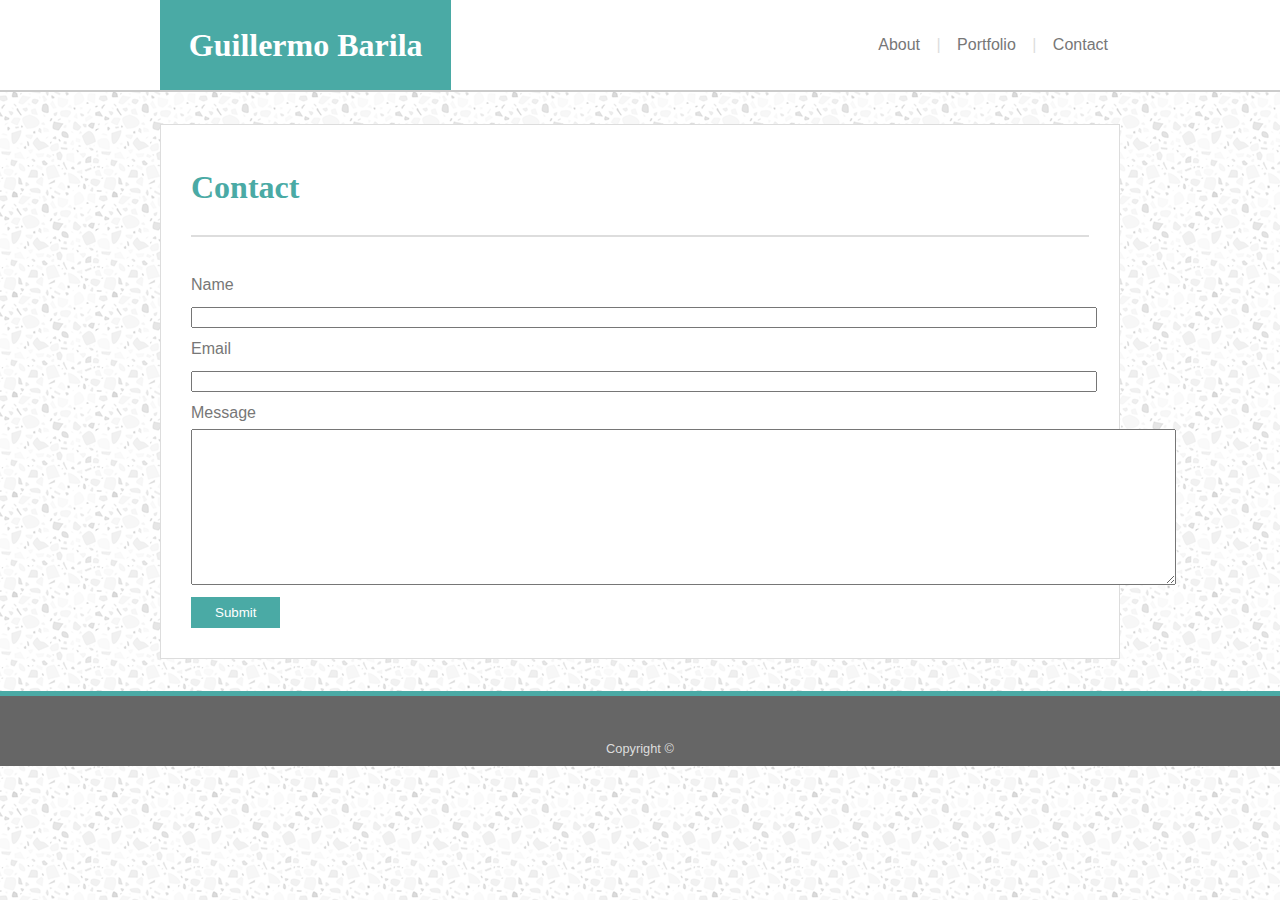
==== contact.html @ b9ce59a8 "Contact page done. Working on Portfolio page" ====
<!DOCTYPE html>

<html lang="en-us">

<head>
    <meta charset="utf-8" />
    <title>Guillermo's portfolio</title>
    <link rel="stylesheet" type="text/css" media="screen" href="assets/css/reset.css" />
    <link rel="stylesheet" type="text/css" media="screen" href="assets/css/style.css" />
</head>

<body>
    <!-- Header with name and options -->

    <header class="flex">
        <div class="header-div frame">
            <div class="header-div-name">
                <h1 id="my-name">Guillermo Barila</h1>
            </div>
            <div class="header-div-nav">
                <nav>
                    <a href="index.html">About</a><span> | </span>
                    <a href="portfolio.html">Portfolio</a><span> | </span>
                    <a href="contact.html">Contact</a>
                </nav>
            </div>
        </div>
    </header>

    <!-- Main content -->

    <div class="flex main-div">
        <div class="frame">
            <div class="main-div-content">
                <h1>Contact</h1>
                <hr>
                <form action="">
                    <label for="name">Name</label><br>
                    <input type="text" style="width: 100%";>
                    <label for="email">Email</label><br>
                    <input type="text" style="width: 100%";>
                    <label for="email">Message</label><br>
                    <textarea name="message" id="form-message" cols="120%" rows="10"></textarea>
                    <button>Submit</button>
                </form>
            </div>
        </div>
    </div>

    <!-- Footer -->

    <footer class="flex">
        <p>Copyright &copy;</p>
    </footer>

</body>

</html>
---- assets/css/style.css ----
html {
    font-family: 'Arial', 'Helvetica Neue', Helvetica, sans-serif;
    color: #777777;
}

body {
    background-image: url('../images/light-grey-terrazzo.png');
}

.header-div {
    display: inline-flex;
    align-items: center;
    justify-content: space-between;
}

header {
    background-color: #fff;
    border-bottom: 2px #cccccc solid;    
}

h1 {
    font-family: 'Georgia', Times, Times New Roman, serif;
    font-size: 2rem;
    font-weight: bold;
    color: #4aaaa5;
}

p {
    display: inline;
}

span {
    color: #dddddd;
}

a {
    text-decoration: none;
    color: inherit;
    padding: 0 12px;
}

.frame {
    width: 960px;
}

.flex {
    display: flex;
    flex-wrap: wrap;
    flex-direction: column;
    align-items: center;
}

#my-name {
    background-color: #4aaaa5;
    color: white;
    padding: 1.8rem;
}

.main-div {
    padding: 2rem 0.5rem;
}

.main-div-content {
    background-color: #ffffff;
    border: #dddddd 1px solid;
    padding: 30px;
    clear: both;
    line-height: 2;
}

.main-div-paragraphs {
    margin-top: -0.6rem;
}

hr {
    margin: 1rem 0 2rem 0;
    border: #dddddd 1.5px solid;    
}

#img-me {
    float: left;
    margin: 0 20px 20px 0;
}

footer {
    background-color: #666666;
    border-top: #4aaaa5 5px solid;
    height: 50px;
    justify-content: flex-end;
    color: #dddddd;
    padding: 10px;
    font-size: 0.8rem;
}

button {
    background-color: #4aaaa5;
    color: #ffffff;
    border: none;
    padding: 0.5rem 1.5rem;
}

h2 {
    background-color: #4aaaa5;
    padding-bottom: 0.6rem;
    color: #ffffff;
}

.projects {
    display: flex;
    flex-wrap: wrap;
}

.project-box {
    display: flex;
}

.project-name {
    background-image: url('assets/images/project1.jpg');
    width: 400px;
    height: 200px;
    border: black 1px solid;
    align-items: flex-end;
    text-align: center;
    float: left;
    margin: 1rem 1rem;
}

#project1 {
    background-image: url('assets/images/project1.jpg');
}
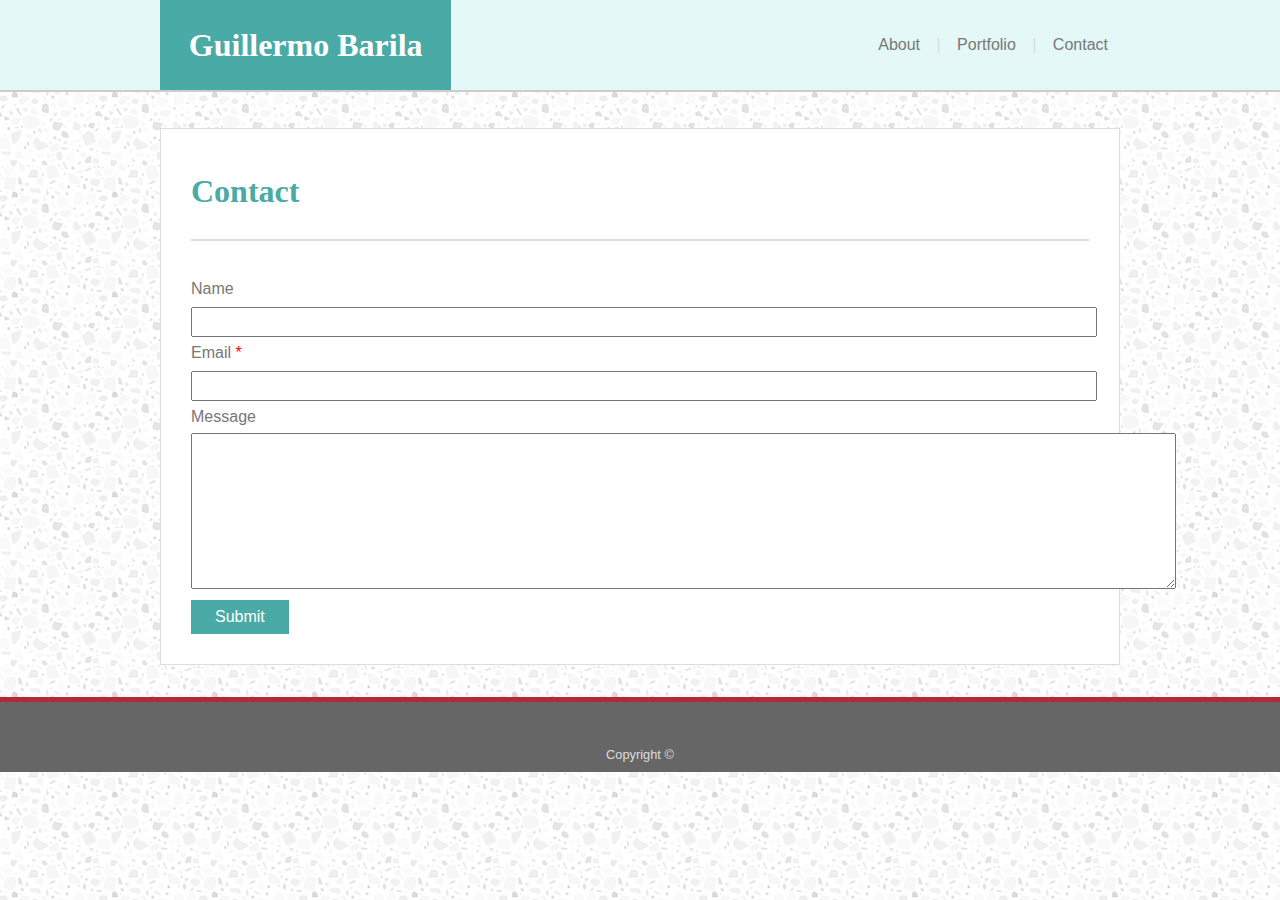
==== commit eec02e19: "Added some pseudoclasses to CSS" ====
--- a/contact.html
+++ b/contact.html
@@ -19,9 +19,9 @@
             </div>
             <div class="header-div-nav">
                 <nav>
-                    <a href="index.html">About</a><span> | </span>
-                    <a href="portfolio.html">Portfolio</a><span> | </span>
-                    <a href="contact.html">Contact</a>
+                    <a href="index.html" title="My Info">About</a><span> | </span>
+                    <a href="portfolio.html" title="My Work">Portfolio</a><span> | </span>
+                    <a href="contact.html" title="Contact me">Contact</a>
                 </nav>
             </div>
         </div>
@@ -36,9 +36,9 @@
                 <hr>
                 <form action="">
                     <label for="name">Name</label><br>
-                    <input type="text" style="width: 100%";>
-                    <label for="email">Email</label><br>
-                    <input type="text" style="width: 100%";>
+                    <input id="form-name" type="text" style="width: 100%;" title="Enter your full name">
+                    <label for="email">Email<span class="required">&nbsp;&#42;</span></label><br>
+                    <input id="form-email" type="text" style="width: 100%;" title="Enter your email address" required>
                     <label for="email">Message</label><br>
                     <textarea name="message" id="form-message" cols="120%" rows="10"></textarea>
                     <button>Submit</button>
--- a/assets/css/style.css
+++ b/assets/css/style.css
@@ -14,8 +14,13 @@
 }
 
 header {
-    background-color: #fff;
-    border-bottom: 2px #cccccc solid;    
+    background-color: #e3f8f7;
+    border-bottom: 2px #cccccc solid; 
+    position: fixed;
+    left: 0;
+    top: 0;
+    z-index: 20;
+    width: 100%;
 }
 
 h1 {
@@ -58,6 +63,7 @@
 
 .main-div {
     padding: 2rem 0.5rem;
+    margin-top: 6rem;
 }
 
 .main-div-content {
@@ -84,7 +90,7 @@
 
 footer {
     background-color: #666666;
-    border-top: #4aaaa5 5px solid;
+    border-top: #B23E 5px solid;
     height: 50px;
     justify-content: flex-end;
     color: #dddddd;
@@ -92,39 +98,96 @@
     font-size: 0.8rem;
 }
 
+input {
+    height: 1.5rem;
+}
+
 button {
     background-color: #4aaaa5;
     color: #ffffff;
     border: none;
     padding: 0.5rem 1.5rem;
+    font-family: inherit;
+    font-size: inherit;
 }
 
 h2 {
     background-color: #4aaaa5;
-    padding-bottom: 0.6rem;
     color: #ffffff;
+    width: 300px;
+    height: 35px;
+    text-align: center;
+    padding-top: 5px;
 }
 
 .projects {
     display: flex;
     flex-wrap: wrap;
+    justify-content: space-around;
 }
 
 .project-box {
     display: flex;
+    margin: 1rem 1rem;
+    width: 300px;
+    height: 200px;
+    align-items: flex-end;
+    border-radius: 10px;
 }
 
 .project-name {
-    background-image: url('assets/images/project1.jpg');
-    width: 400px;
-    height: 200px;
-    border: black 1px solid;
-    align-items: flex-end;
-    text-align: center;
-    float: left;
-    margin: 1rem 1rem;
+    margin-bottom: 0.6rem;
+    opacity: 0.9;
 }
 
 #project1 {
-    background-image: url('assets/images/project1.jpg');
-}+    background-image: url('../images/project1.jpg');
+    background-repeat: no-repeat;
+    background-size: contain;
+}
+
+#project2 {
+    background-image: url('../images/project2.jpg');
+    background-repeat: no-repeat;
+}
+
+#project3 {
+    background-image: url('../images/project3.jpg');
+    background-repeat: no-repeat;
+}
+
+#project4 {
+    background-image: url('../images/project4.jpg');
+    background-repeat: no-repeat;
+}
+
+#project5 {
+    background-image: url('../images/project5.jpg');
+    background-repeat: no-repeat;
+}
+
+.required {
+    color: red;
+}
+
+/* Pseudo classes styling */
+
+button:hover {
+    background-color: #1d6461;
+}
+
+a:hover {
+    color: #B23E;
+    background-color: rgba(253, 219, 222, 0.933);
+    border-radius: 5px;
+    padding: 12px;
+}
+
+.project-box:hover {
+    opacity: 0.8;
+    box-shadow: 3px 3px 10px #000000;
+}
+
+a:visited {
+    font-weight: bold;
+}
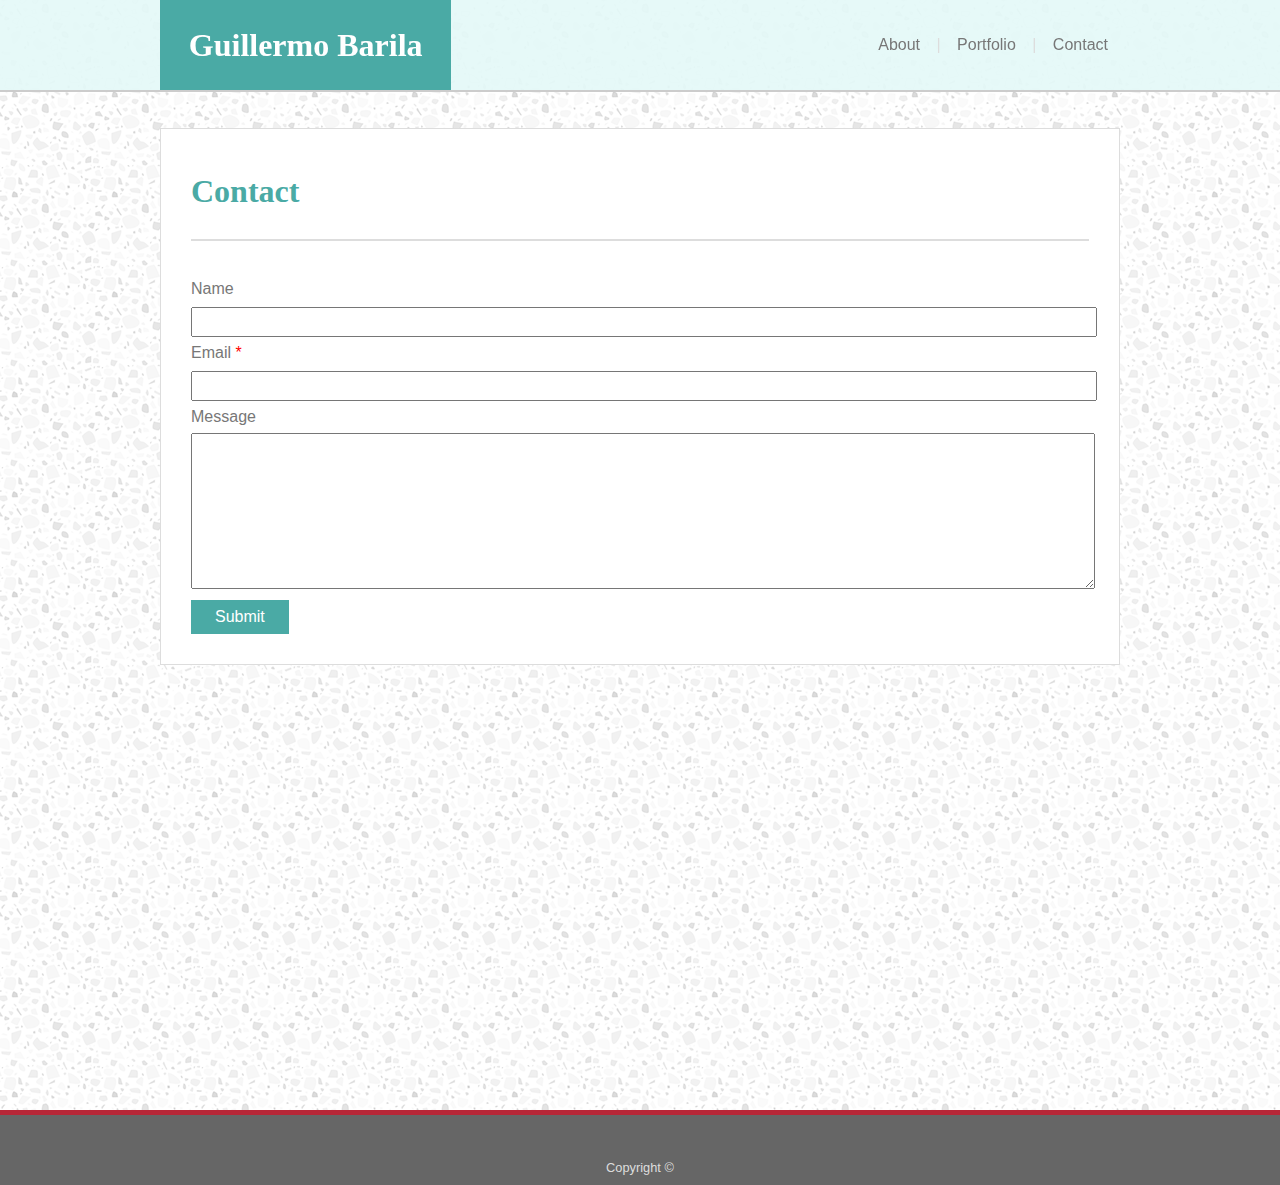
==== commit 96e3ee92: "Finished adding pseudo classes and minor tweaks" ====
--- a/contact.html
+++ b/contact.html
@@ -7,6 +7,7 @@
     <title>Guillermo's portfolio</title>
     <link rel="stylesheet" type="text/css" media="screen" href="assets/css/reset.css" />
     <link rel="stylesheet" type="text/css" media="screen" href="assets/css/style.css" />
+    <link rel="stylesheet" href="https://use.fontawesome.com/releases/v5.0.12/css/all.css" integrity="sha384-G0fIWCsCzJIMAVNQPfjH08cyYaUtMwjJwqiRKxxE/rx96Uroj1BtIQ6MLJuheaO9" crossorigin="anonymous">
 </head>
 
 <body>
@@ -40,7 +41,7 @@
                     <label for="email">Email<span class="required">&nbsp;&#42;</span></label><br>
                     <input id="form-email" type="text" style="width: 100%;" title="Enter your email address" required>
                     <label for="email">Message</label><br>
-                    <textarea name="message" id="form-message" cols="120%" rows="10"></textarea>
+                    <textarea name="message" id="form-message" rows="10"></textarea><br>
                     <button>Submit</button>
                 </form>
             </div>
@@ -50,6 +51,12 @@
     <!-- Footer -->
 
     <footer class="flex">
+        <div class="social-media">
+            <a href="https://www.github.com/gui365" target="_blank"><i class="fab fa-github fa-2x"></i></a>
+            <a href="https://www.linkedin.com/in/gbarila/" target="_blank"><i class="fab fa-linkedin fa-2x"></i></a>
+            <a href="https://www.facebook.com/gui365" target="_blank"><i class="fab fa-facebook fa-2x"></i></a>
+            <a href="https://stackoverflow.com/users/9636342/g-barila" target="_blank"><i class="fab fa-stack-overflow fa-2x"></i></a>
+        </div>
         <p>Copyright &copy;</p>
     </footer>
 
--- a/assets/css/style.css
+++ b/assets/css/style.css
@@ -1,10 +1,12 @@
 html {
     font-family: 'Arial', 'Helvetica Neue', Helvetica, sans-serif;
     color: #777777;
+    height: 100%;
 }
 
 body {
     background-image: url('../images/light-grey-terrazzo.png');
+    height: 100%;
 }
 
 .header-div {
@@ -14,7 +16,7 @@
 }
 
 header {
-    background-color: #e3f8f7;
+    background-color: rgba(227, 248, 247, 0.9);
     border-bottom: 2px #cccccc solid; 
     position: fixed;
     left: 0;
@@ -64,6 +66,8 @@
 .main-div {
     padding: 2rem 0.5rem;
     margin-top: 6rem;
+    min-height: 100%;
+    margin-bottom: 50px;
 }
 
 .main-div-content {
@@ -86,6 +90,9 @@
 #img-me {
     float: left;
     margin: 0 20px 20px 0;
+    height: 210px;
+    border: #a3a2a2 2px solid;
+    border-radius: 105px;
 }
 
 footer {
@@ -98,8 +105,16 @@
     font-size: 0.8rem;
 }
 
+i {
+    margin-bottom: 0.5rem;
+}
+
 input {
     height: 1.5rem;
+}
+
+#form-message {
+    width: 100%;
 }
 
 button {
@@ -170,24 +185,39 @@
     color: red;
 }
 
-/* Pseudo classes styling */
+
+/*      Pseudo classes styling      */
+
 
 button:hover {
     background-color: #1d6461;
 }
 
-a:hover {
+nav a:hover {
     color: #B23E;
     background-color: rgba(253, 219, 222, 0.933);
     border-radius: 5px;
     padding: 12px;
 }
 
+footer a:hover {
+    color: #ffffff;
+}
+
 .project-box:hover {
-    opacity: 0.8;
+    /* opacity: 0.9; */
     box-shadow: 3px 3px 10px #000000;
-}
-
-a:visited {
-    font-weight: bold;
-}
+    transform: rotate(-1deg);
+    transition-duration: 300ms;
+}
+
+#my-name:hover {
+    background-image: url('../images/name-bg2.jpg');
+    color: #000000;
+    opacity: 0.7;
+    transition-duration: 000ms;
+}
+
+input:focus, textarea:focus {
+    background-color: rgb(253, 253, 227);
+}